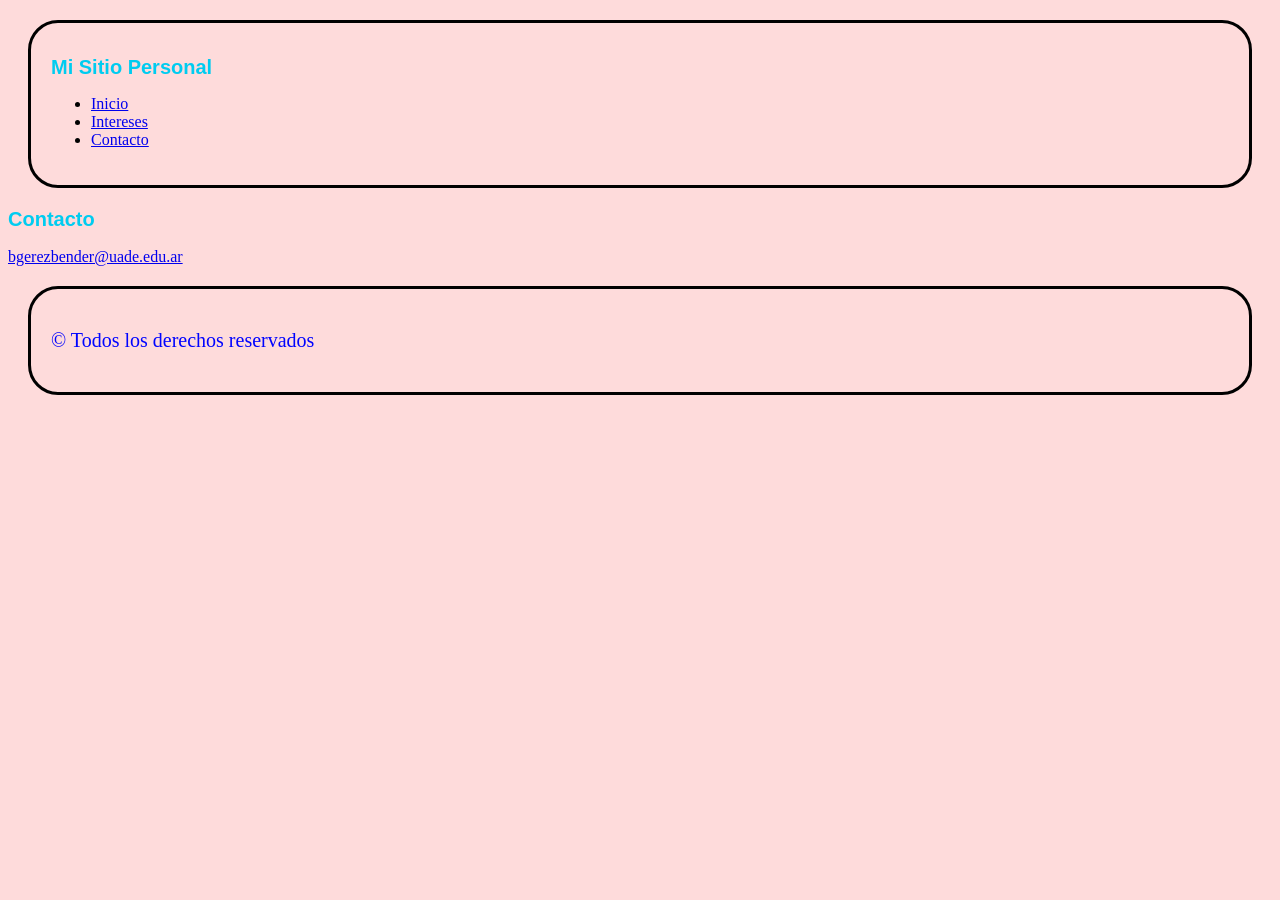
==== contacto.html @ c489af8b "Add files via upload" ====
<!DOCTYPE html>
<html lang="es">
<head>
    <meta charset="UTF-8">
    <meta name="viewport" content="width=device-width, initial-scale=1.0">
    <title>Mi Primer Sitio</title>
    <link rel="stylesheet" href="style.css">
    <style>
        p {
            color: rgb(0, 4, 255);
            font-family: 'Gill Sans', 'Gill Sans MT', Calibri, 'Trebuchet MS', sans-serif;
            font-size: 20px;
        }

        h1,
        h2 {
            color: rgb(0, 204, 240);
            font-family: 'Gill Sans', 'Gill Sans MT', Calibri, 'Trebuchet MS', sans-serif;
            font-size: 20px;
        }
    </style>
</head>
<body>
    <header>
        <h1>Mi Sitio Personal</h1>
        <nav>
            <ul>
                <li><a href="index.html">Inicio</a></li>
                <li><a href="intereses.html">Intereses</a></li>
                <li><a href="contacto.html">Contacto</a></li>
            </ul>
        </nav>
    </header>
    <main>
        <h2>Contacto</h2>
        <a href="mailto:bgerezbender@uade.edu.ar">bgerezbender@uade.edu.ar</a>
    </main>
    <footer>
        <p id="tituloderechos">© Todos los derechos reservados</p>
    </footer>
</body>
</html>
---- style.css ----
h1{
    font-family: Verdana, Geneva, Tahoma, sans-serif;
    font-size: 30px;
    color: blue;
}

body{
    background-color: rgb(254, 219, 219);
}
#tituloderechos{
    font-family: Georgia, 'Times New Roman', Times, serif;
    background-color: rgb(254, 219, 219);
}
.estiloespecial{
    color: rgb(193, 1, 1);
    font-size: 30px;
}
header{
    background-color: rgb(254, 219, 219);
    margin: 20px;
    padding: 20px;
    border: 3px solid;
    border-radius: 30px;
}
footer{
    background-color: rgb(254, 219, 219);
    margin: 20px;
    padding: 20px;
    border: 3px solid;
    border-radius: 30px;
}
#fotoviajar{
    margin: 20px;
    border: 2px solid;
    width: 350px;
    height: auto;
}
#infografia{
    margin:20px;
    border: 2px solid;
    width: 350px;
    height: auto;
}
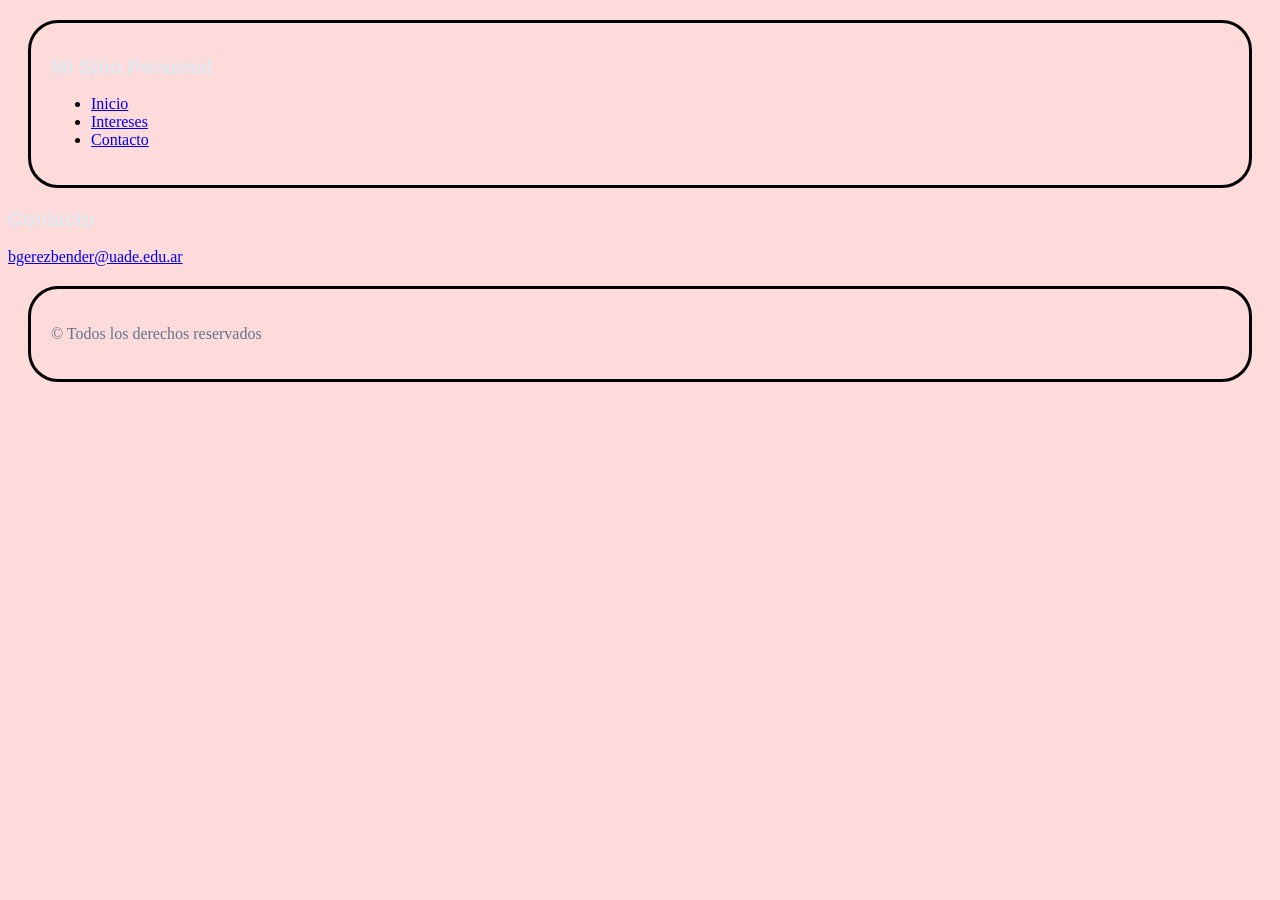
==== commit 4aea1a83: "Reestructurar el archivo «contacto.html» con nuevos estilos y clases Se han actualizado los estilos " ====
--- a/contacto.html
+++ b/contacto.html
@@ -6,37 +6,34 @@
     <title>Mi Primer Sitio</title>
     <link rel="stylesheet" href="style.css">
     <style>
-        p {
-            color: rgb(0, 4, 255);
+         p{
+         color: #64748B;   
+        }
+        h1, h2{
+            color: #E2E8F0;
             font-family: 'Gill Sans', 'Gill Sans MT', Calibri, 'Trebuchet MS', sans-serif;
             font-size: 20px;
         }
-
-        h1,
-        h2 {
-            color: rgb(0, 204, 240);
-            font-family: 'Gill Sans', 'Gill Sans MT', Calibri, 'Trebuchet MS', sans-serif;
-            font-size: 20px;
-        }
+        
     </style>
 </head>
 <body>
     <header>
         <h1>Mi Sitio Personal</h1>
         <nav>
-            <ul>
-                <li><a href="index.html">Inicio</a></li>
-                <li><a href="intereses.html">Intereses</a></li>
-                <li><a href="contacto.html">Contacto</a></li>
+            <ul class="menu">
+                <li class="boton"><a href="index.html">Inicio</a></li>
+                <li class="boton"><a href="intereses.html">Intereses</a></li>
+                <li class="boton"><a href="contacto.html">Contacto</a></li>
             </ul>
         </nav>
     </header>
     <main>
         <h2>Contacto</h2>
-        <a href="mailto:bgerezbender@uade.edu.ar">bgerezbender@uade.edu.ar</a>
+        <a href="mailto:bgerezbender@uade.edu.ar" class="mail" id="mail">bgerezbender@uade.edu.ar</a>
     </main>
     <footer>
         <p id="tituloderechos">© Todos los derechos reservados</p>
     </footer>
 </body>
-</html>+</html>
